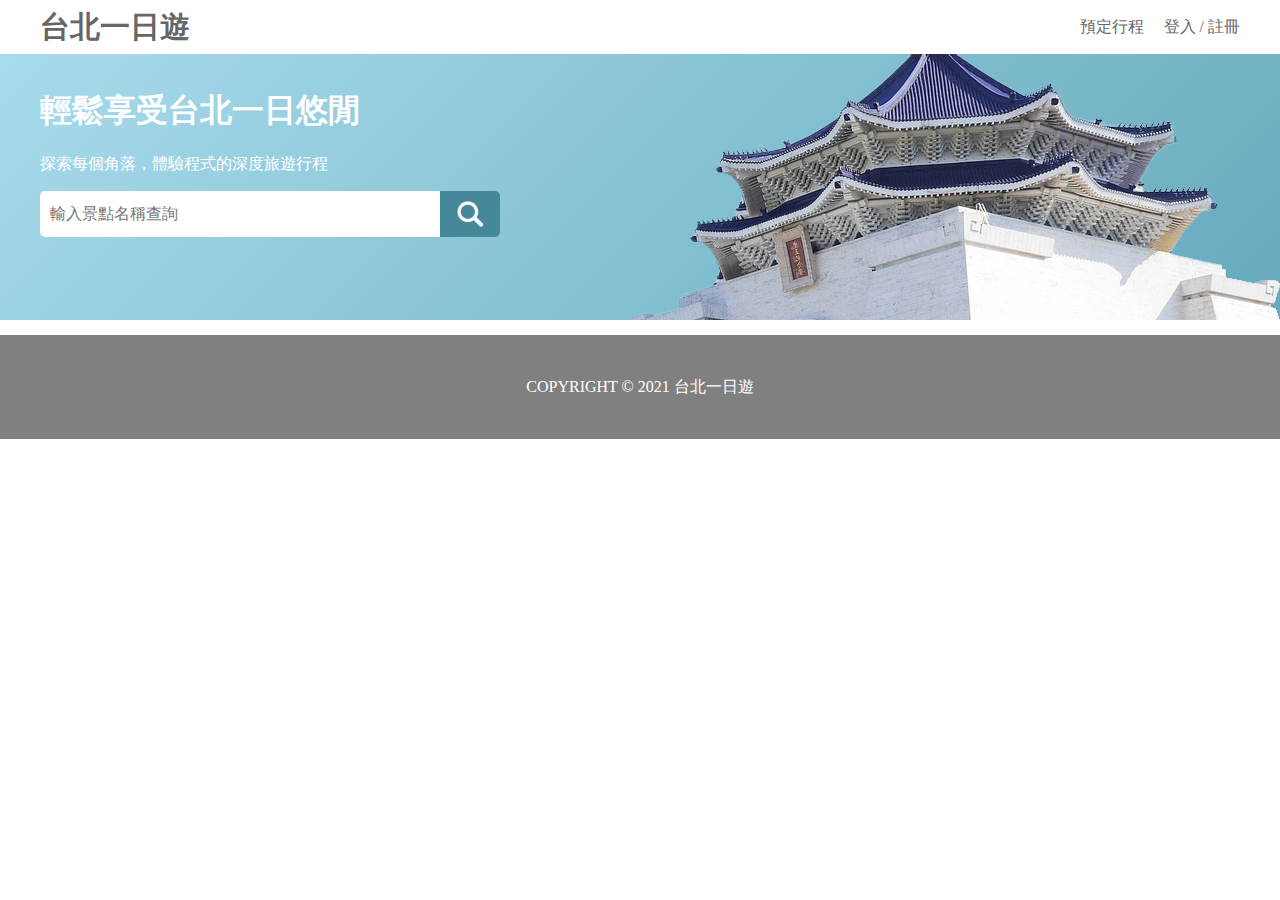
==== templates/index.html @ 34a2cc39 "微調" ====
<html>

<head>
<meta charset="utf-8"></meta>
<meta name="viewport" content="width=device-width, initial-scale=1, maximun-scale=1" />
<title>台北一日遊 - 首頁</title>

<style type="text/css">

    body{
        margin: 0px;
        padding: 0px;
    }

    .top{
        width:100%;
        position: fixed; /* 區塊固定位置 */
        display: flex;
        justify-content: center;
        align-items: center; 
        background-color:white;
        height: 54px;
    }

	.nav{
        width: 1200px;
        display: flex;
        margin-right:auto;
        margin-left:auto;
        background-color:white;
        justify-content: space-between;
        align-items: center; 
	}

    .left-nav{
        font-family: Noto Sans;
        font-size: 30px;
        font-style: normal;
        font-weight: 700;
        line-height: 34px;
        letter-spacing: 0em;
	}

    .right-nav{
        font-size:16px;
        color: #666666;
    }

    a{
        color: #666666; 
        text-decoration: none;
    }

    a:hover{
        text-decoration: underline;
    }    

    .top_area{
        background-image: url('../static/img/img01.png'), linear-gradient(135deg, #AADDEE 0%, #66AABB 100%);
        background-position: bottom right;
        background-size: contain, cover;
        background-repeat: no-repeat;
        display: flex;
        justify-content: left;
        align-items: center; 
        width:100%;
        height: 320px;
	}

    .top_info{
        width:1200px;
        margin-right:auto;
		margin-left:auto;
    }

    h1{
        color: white;
    }

    .slogan{
        color: white;
    }

    form{
        display: flex;
    }
    
    .input_search{
        width:400px;
        height:46px;
        padding:10px;
        font-size: medium;
        border-radius: 5px 0 0 5px;
        border: none;
    }

    .input_search:focus {
        outline: none; /* input onfocus 裡面的線 */
    }

    .btn_search{
        width:60px;
        height:46px;
        background-image: url('../static/img/search.png');
        background-size: 30px 30px;
        background-repeat: no-repeat;
        background-position: center;
        background-color:#448899;
        border-radius: 0 5px 5px 0;
        border: none;
        cursor: pointer;
    }

	.content{
		/* background-color:lightgreen; */
		width:1200px;
		margin-right:auto;
		margin-left:auto;
		margin-top:15px;
	}

	.box{
        border:solid rgb(230, 216, 216);
        width:22%;
        border-radius: 6px;
        margin:15px;
        display:inline-block;
        vertical-align:top;
        text-align:center;
	}

	.title{
        text-align:left;
        padding:5px;
        font-size:15px;
        font-weight: bold;
        color: #757575;
	}

    .title2{
        display: flex;
        padding:5px;
        font-size:15px;
        color: #757575;
        justify-content: space-between;
    }

    .error{
        display: flex;
        justify-content: center;
        align-items: center;
        padding: 20px;
        font-size: 20px;
        font-weight: bold;
    }

	img{
        border-radius: 6px;
        width:100%;
        object-position: 50% 50%;
        object-fit: cover;
        overflow: hidden;
        height: 200px;
	}

    .footer{
        width:100%;
        display: flex;
        justify-content: center;
        align-items: center;
        color:white;
        background-color:gray;
        height: 104px;
    }

/* 視窗 1200 以下 */
	@media screen and (max-width:1200px){

		.content{
			/* background-color:yellow; */
			width:90%;
            text-align: center;
			}

		.box{
			width:45%;

		}

        .nav{
            width: 90%;
		}

        .top_info{
            width: 90%;
        }
	}

	/* 視窗 600 以下 */
	@media screen and (max-width:600px){

        .top_area{
            background-size: 80%, cover;
		}

        .box{
			width:90%;
		}

	}



</style>

<script>
    

    // 把頁數及監控 fetch 運作的變數 ing 設定為全域變數
    page = 0;
    ing = false;

    function search(){
            page = 0;
            document.getElementById('content').innerHTML = '';
            addElement();
            return false;
    }

    // button type 是 submit 時用的方式
    // function search(){
    //     document.getElementById('search').onsubmit = function() {
    //         page = 0;
    //         document.getElementById('content').innerHTML = '';
    //         addElement();
    //         event.preventDefault();
    //         }
    // }

    // 創建元素
    function addElement(){
        //如果是真，運作中，直接跳出函式，不進行 fetch 動作
        if (ing){
            return;
        }

        ing = true;

        let content = document.querySelector("#content"); 
        let keyword = document.getElementById("keyword").value;
        let src = ""
        if (keyword == "") {
            src = "api/attractions?page="+String(page);
        }
        else {
            src = "api/attractions?page="+String(page)+"&keyword="+String(keyword);
        }
        console.log(keyword, src);
        fetch(src) 
            .then(function(resp) {
                //console.log(resp);
                    resp.json().then(function(json) {
                    // console.log(json);
                        //注意這個關鍵變數 page，吃的是 json 內的下一頁，只會有頁數或者 null，null 代表沒有下一頁
                        page = json.nextPage;
                        err = json.error;
                        message = json.message;
                        ing = false;
                        
                        if (err) {
                            let newDIV = document.createElement("div");
                            newDIV.setAttribute("class","error"); 
                            let title = document.createTextNode(message);
                            content.appendChild(newDIV); 
                            newDIV.appendChild(title); 
                            return;
                        }

                        let data = json.data; 
                        // console.log(data[0]["images"][0]);
                        data.forEach(function(item) {
                            
                            // 來看資料是否都有出來
                            // console.log(item.images[0], item.name, item.mrt, item.category);

                            let newDIV = document.createElement("div");
                            newDIV.setAttribute("class","box"); 
                            content.appendChild(newDIV); 
    
                            let img = document.createElement("img"); 
                            img.setAttribute("src", item.images[0]); 
                            newDIV.appendChild(img);
    
                            let DIVtitle = document.createElement("div"); 
                            DIVtitle.setAttribute("class","title"); 
                            let title = document.createTextNode(item.name);
                            newDIV.appendChild(DIVtitle); 
                            DIVtitle.appendChild(title); 

                            let DIVtitle2 = document.createElement("div"); 
                            DIVtitle2.setAttribute("class","title2"); 
                            let title2 = document.createTextNode(item.mrt);
                            let title3 = document.createTextNode(item.category);
                            newDIV.appendChild(DIVtitle2); 

                            let span = document.createElement("span"); 
                            DIVtitle2.appendChild(span); 
                            span.appendChild(title2); 

                            let span2 = document.createElement("span"); 
                            DIVtitle2.appendChild(span2); 
                            span2.appendChild(title3); 

                        });
                    });
            }).catch(err => {
                console.log(err);

            });
    }
    

</script>

</head>

<body onload="addElement()">

<div class="top">
    <div class="nav">
        <div class="left-nav"><a href="/">台北一日遊</a></div>

        <div class="right-nav">
        <a href="#">預定行程</a><span>　</span>
        <a href="#">登入 / 註冊</a>
        </div>
    </div>
</div>

<div class="top_area">
    <div class="top_info">
        <h1>輕鬆享受台北一日悠閒</h1>
        <p class="slogan">探索每個角落，體驗程式的深度旅遊行程</p>
        <form id="search" onsubmit="return search()">
            <input class="input_search" type="text" placeholder="輸入景點名稱查詢" id="keyword">
            <button class="btn_search" type="button" id="btn" onclick="search()"></button>
        </form>
    </div>
</div>


<div class="content" id="content">

</div>

<div class="footer"><p>COPYRIGHT © 2021 台北一日遊</p></div>

</body>


<script>

// 監測卷軸事件
window.addEventListener("scroll",()=>{

    // document.documentElement.scrollHeight 整個網頁內容的長度
    // window.innerHeight 可視範圍
    const scrollable = document.documentElement.scrollHeight - window.innerHeight;

    // 卷軸捲動時，window.scrollY 會一直變化，到網頁底部的時候會是一個固定的數字，越往下拉越大
    const scrolled = window.scrollY;

    console.log(scrolled, scrollable, document.documentElement.scrollHeight, window.innerHeight);

    // Math.floor() 捨棄小數
    if (Math.ceil(scrolled) >= (scrollable-1)){
        console.log(Number.isFinite(page))
        if (Number.isFinite(page)){
            // 加入一點延遲
            window.setTimeout(function(){
                addElement();
            }, 200);
            
        }
       
    }

});

</script>




</html>
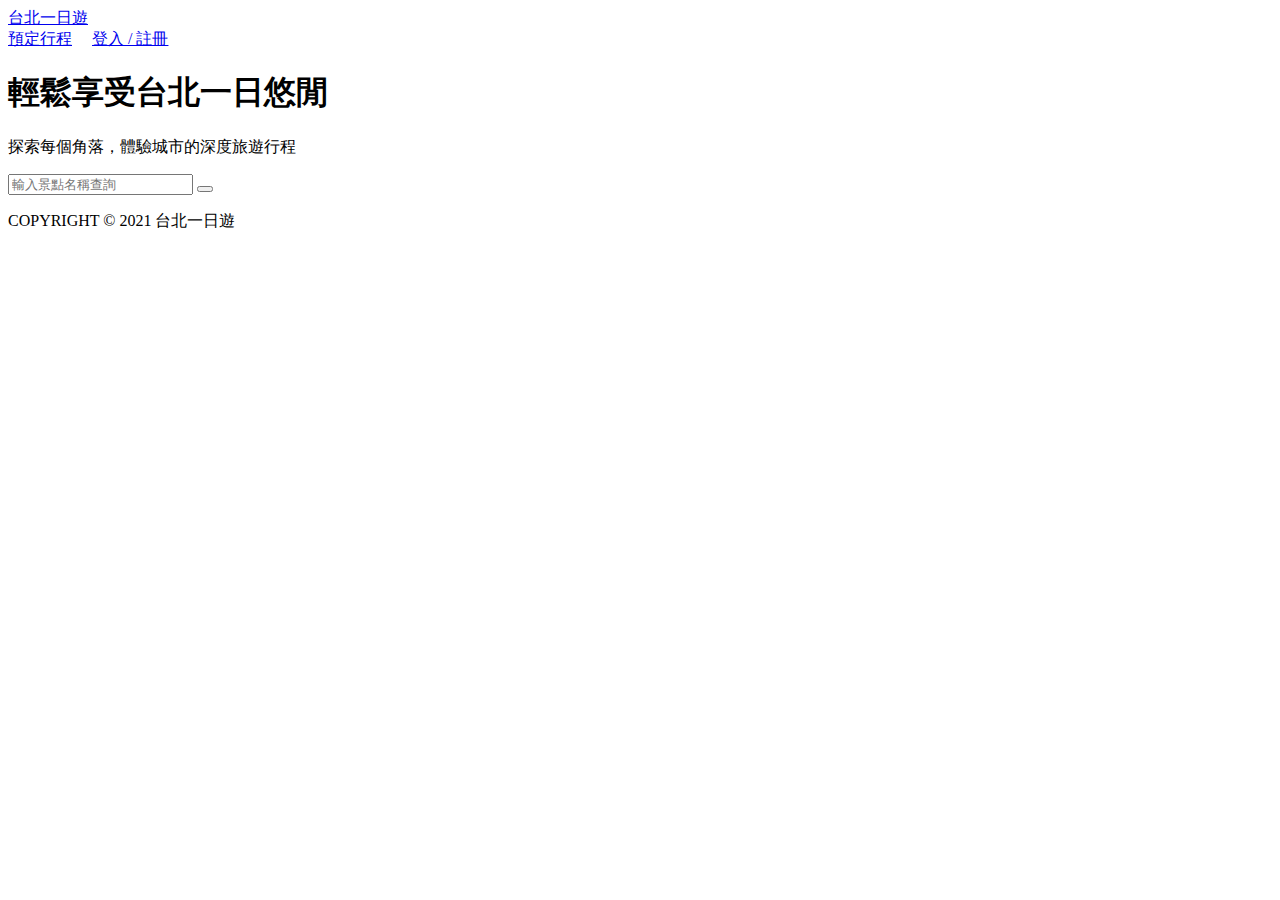
==== commit 07ee18e5: "第三週作業初版 圖片輪播未完成" ====
--- a/templates/index.html
+++ b/templates/index.html
@@ -3,228 +3,26 @@
 <head>
 <meta charset="utf-8"></meta>
 <meta name="viewport" content="width=device-width, initial-scale=1, maximun-scale=1" />
+<link rel=stylesheet type="text/css" href= "{{ url_for('static', filename = 'css/index.css') }}">
 <title>台北一日遊 - 首頁</title>
-
-<style type="text/css">
-
-    body{
-        margin: 0px;
-        padding: 0px;
-    }
-
-    .top{
-        width:100%;
-        position: fixed; /* 區塊固定位置 */
-        display: flex;
-        justify-content: center;
-        align-items: center; 
-        background-color:white;
-        height: 54px;
-    }
-
-	.nav{
-        width: 1200px;
-        display: flex;
-        margin-right:auto;
-        margin-left:auto;
-        background-color:white;
-        justify-content: space-between;
-        align-items: center; 
-	}
-
-    .left-nav{
-        font-family: Noto Sans;
-        font-size: 30px;
-        font-style: normal;
-        font-weight: 700;
-        line-height: 34px;
-        letter-spacing: 0em;
-	}
-
-    .right-nav{
-        font-size:16px;
-        color: #666666;
-    }
-
-    a{
-        color: #666666; 
-        text-decoration: none;
-    }
-
-    a:hover{
-        text-decoration: underline;
-    }    
-
-    .top_area{
-        background-image: url('../static/img/img01.png'), linear-gradient(135deg, #AADDEE 0%, #66AABB 100%);
-        background-position: bottom right;
-        background-size: contain, cover;
-        background-repeat: no-repeat;
-        display: flex;
-        justify-content: left;
-        align-items: center; 
-        width:100%;
-        height: 320px;
-	}
-
-    .top_info{
-        width:1200px;
-        margin-right:auto;
-		margin-left:auto;
-    }
-
-    h1{
-        color: white;
-    }
-
-    .slogan{
-        color: white;
-    }
-
-    form{
-        display: flex;
-    }
-    
-    .input_search{
-        width:400px;
-        height:46px;
-        padding:10px;
-        font-size: medium;
-        border-radius: 5px 0 0 5px;
-        border: none;
-    }
-
-    .input_search:focus {
-        outline: none; /* input onfocus 裡面的線 */
-    }
-
-    .btn_search{
-        width:60px;
-        height:46px;
-        background-image: url('../static/img/search.png');
-        background-size: 30px 30px;
-        background-repeat: no-repeat;
-        background-position: center;
-        background-color:#448899;
-        border-radius: 0 5px 5px 0;
-        border: none;
-        cursor: pointer;
-    }
-
-	.content{
-		/* background-color:lightgreen; */
-		width:1200px;
-		margin-right:auto;
-		margin-left:auto;
-		margin-top:15px;
-	}
-
-	.box{
-        border:solid rgb(230, 216, 216);
-        width:22%;
-        border-radius: 6px;
-        margin:15px;
-        display:inline-block;
-        vertical-align:top;
-        text-align:center;
-	}
-
-	.title{
-        text-align:left;
-        padding:5px;
-        font-size:15px;
-        font-weight: bold;
-        color: #757575;
-	}
-
-    .title2{
-        display: flex;
-        padding:5px;
-        font-size:15px;
-        color: #757575;
-        justify-content: space-between;
-    }
-
-    .error{
-        display: flex;
-        justify-content: center;
-        align-items: center;
-        padding: 20px;
-        font-size: 20px;
-        font-weight: bold;
-    }
-
-	img{
-        border-radius: 6px;
-        width:100%;
-        object-position: 50% 50%;
-        object-fit: cover;
-        overflow: hidden;
-        height: 200px;
-	}
-
-    .footer{
-        width:100%;
-        display: flex;
-        justify-content: center;
-        align-items: center;
-        color:white;
-        background-color:gray;
-        height: 104px;
-    }
-
-/* 視窗 1200 以下 */
-	@media screen and (max-width:1200px){
-
-		.content{
-			/* background-color:yellow; */
-			width:90%;
-            text-align: center;
-			}
-
-		.box{
-			width:45%;
-
-		}
-
-        .nav{
-            width: 90%;
-		}
-
-        .top_info{
-            width: 90%;
-        }
-	}
-
-	/* 視窗 600 以下 */
-	@media screen and (max-width:600px){
-
-        .top_area{
-            background-size: 80%, cover;
-		}
-
-        .box{
-			width:90%;
-		}
-
-	}
-
-
 
 </style>
 
 <script>
     
 
-    // 把頁數及監控 fetch 運作的變數 ing 設定為全域變數
+    // 相關監測的變數 皆設定為全域變數
     page = 0;
-    ing = false;
+    ing = false; // 監測 fetch
+    searching = false; // 監測 search
 
     function search(){
             page = 0;
+            searching = true;
             document.getElementById('content').innerHTML = '';
             addElement();
             return false;
+            
     }
 
     // button type 是 submit 時用的方式
@@ -263,9 +61,10 @@
                     // console.log(json);
                         //注意這個關鍵變數 page，吃的是 json 內的下一頁，只會有頁數或者 null，null 代表沒有下一頁
                         page = json.nextPage;
-                        err = json.error;
-                        message = json.message;
+                        let err = json.error;
+                        let message = json.message;
                         ing = false;
+                        searching = false;
                         
                         if (err) {
                             let newDIV = document.createElement("div");
@@ -276,6 +75,7 @@
                             return;
                         }
 
+
                         let data = json.data; 
                         // console.log(data[0]["images"][0]);
                         data.forEach(function(item) {
@@ -286,16 +86,24 @@
                             let newDIV = document.createElement("div");
                             newDIV.setAttribute("class","box"); 
                             content.appendChild(newDIV); 
-    
+
+                            let Atag = document.createElement("a"); 
+                            Atag.setAttribute("href", "attraction/"+item.id); 
                             let img = document.createElement("img"); 
                             img.setAttribute("src", item.images[0]); 
-                            newDIV.appendChild(img);
-    
+                            Atag.appendChild(img); 
+                            newDIV.appendChild(Atag);
+
+
                             let DIVtitle = document.createElement("div"); 
                             DIVtitle.setAttribute("class","title"); 
                             let title = document.createTextNode(item.name);
+                            let Atag2 = document.createElement("a"); 
+                            Atag2.setAttribute("href", "attraction/"+item.id); 
+                            Atag2.appendChild(title); 
                             newDIV.appendChild(DIVtitle); 
-                            DIVtitle.appendChild(title); 
+                            DIVtitle.appendChild(Atag2);
+
 
                             let DIVtitle2 = document.createElement("div"); 
                             DIVtitle2.setAttribute("class","title2"); 
@@ -337,10 +145,12 @@
     </div>
 </div>
 
+
+
 <div class="top_area">
     <div class="top_info">
         <h1>輕鬆享受台北一日悠閒</h1>
-        <p class="slogan">探索每個角落，體驗程式的深度旅遊行程</p>
+        <p class="slogan">探索每個角落，體驗城市的深度旅遊行程</p>
         <form id="search" onsubmit="return search()">
             <input class="input_search" type="text" placeholder="輸入景點名稱查詢" id="keyword">
             <button class="btn_search" type="button" id="btn" onclick="search()"></button>
@@ -375,7 +185,7 @@
     // Math.floor() 捨棄小數
     if (Math.ceil(scrolled) >= (scrollable-1)){
         console.log(Number.isFinite(page))
-        if (Number.isFinite(page)){
+        if (Number.isFinite(page) && !searching){
             // 加入一點延遲
             window.setTimeout(function(){
                 addElement();
